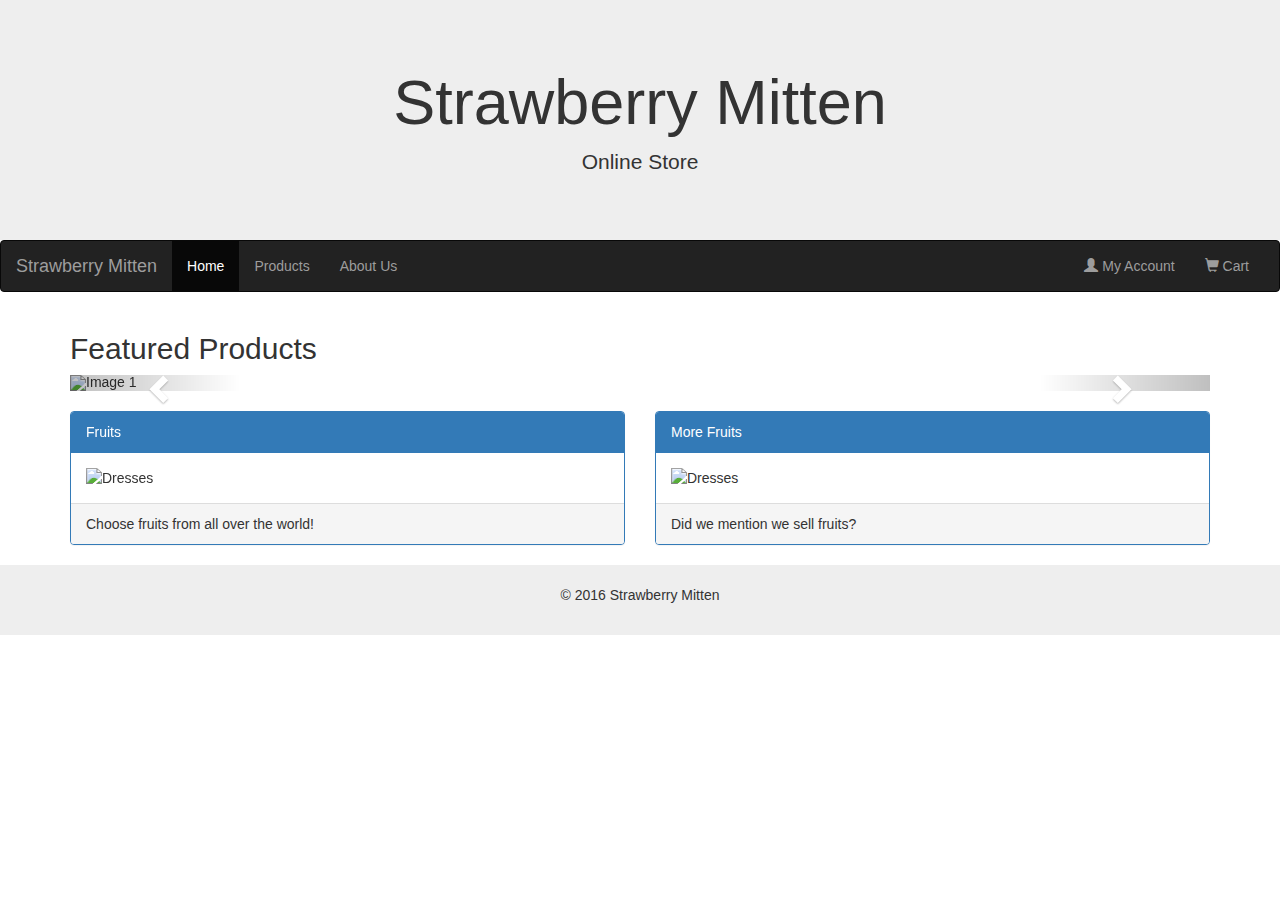
==== index.html @ 29a22b82 "basic template" ====
<!doctype html>
<html>
<head>
  <meta charset="utf-8">
  <meta name="viewport" content="width=device-width, initial-scale=1">
  <link rel="stylesheet" href="https://maxcdn.bootstrapcdn.com/bootstrap/3.3.6/css/bootstrap.min.css">
  <script src="https://ajax.googleapis.com/ajax/libs/jquery/1.12.0/jquery.min.js"></script>
  <script src="https://maxcdn.bootstrapcdn.com/bootstrap/3.3.6/js/bootstrap.min.js"></script>
  <style>
  .jumbotron {
    margin-bottom: 0;
  }
  
  .carousel-inner > .item > img {
	  margin: 0 auto;
  }
  
  .affix {
	  top: 0;
	  width: 100%;
	  z-index: 9999;
  }
  
  footer {
	  background-color: #eee;
	  padding: 20px;
  }
  </style>
  <title>Home</title>
</head>
<body>

<div class="jumbotron">
  <div class="container text-center">
    <h1>Strawberry Mitten</h1>
    <p>Online Store</p>
  </div>
</div>

<!-- Navigation -->
<nav class="navbar navbar-inverse">
  <div class="container-fluid">
    <div class="navbar-header">
      <button type="button" class="navbar-toggle" data-toggle="collapse" data-target="#mainNav">
        <span class="icon-bar"></span>
        <span class="icon-bar"></span>
        <span class="icon-bar"></span>
      </button>
      <a class="navbar-brand" href="#">Strawberry Mitten</a>
    </div>
    <div class="collapse navbar-collapse" id="mainNav">
      <ul class="nav navbar-nav">
        <li class="active"><a href="index.html">Home</a></li>
        <li><a href="products.html">Products</a></li>
        <li><a href="about.html">About Us</a></li>
        <!--<li><a href="#">Shirts</a></li>
        <li><a href="#">Dresses</a></li>-->
      </ul>
      <ul class="nav navbar-nav navbar-right">
        <li><a href="#"><span class="glyphicon glyphicon-user"></span> My Account</a></li>
        <li><a href="#"><span class="glyphicon glyphicon-shopping-cart"></span> Cart</a></li>
      </ul>
    </div>
  </div>
</nav>
<script>
$(".navbar").affix({offset: {top: $(".jumbotron").outerHeight(true)}});
</script>

<!-- Page Contents -->
<div class="container">
  <!-- Featured product carousel -->
  <h2>Featured Products</h2>
  <div id="featureProd" class="carousel slide" data-ride="carousel">
    <ol class="carousel-indicators">
      <li data-target="#featureProd" data-slide-to="0" class="active"></li>
      <li data-target="#featureProd" data-slide-to="1"></li>
      <li data-target="#featureProd" data-slide-to="2"></li>
    </ol>
    
    <div class="carousel-inner" role="listbox">
      <div class="item active">
        <img src="http://placehold.it/400x550" alt="Image 1">
        <div class="carousel-caption">
          <h3>Product 1</h3>
          <p>Only $1.99</p>
        </div>
      </div>
      <div class="item">
        <img src="http://placehold.it/400x550" alt="Image 2">
        <div class="carousel-caption">
          <h3>Product 2</h3>
          <p>On sale, $2.99</p>
        </div>
      </div>
      <div class="item">
        <img src="http://placehold.it/400x550" alt="Image 3">
        <div class="carousel-caption">
          <h3>Sale!</h3>
          <p>Limited time! Until 4/26/2016</p>
        </div>
      </div>
    </div>
    
    <a class="left carousel-control" href="#featureProd" role="button" data-slide="prev">
      <span class="glyphicon glyphicon-chevron-left" aria-hidden="true"></span>
      <span class="sr-only">Previous</span>
    </a>
    <a class="right carousel-control" href="#featureProd" role="button" data-slide="next">
      <span class="glyphicon glyphicon-chevron-right" aria-hidden="true"></span>
      <span class="sr-only">Next</span>
    </a>
  </div><br>
  
  <!-- Category description boxes -->
  <div class="row">
    <div class="col-sm-6">
      <div class="panel panel-primary">
        <div class="panel-heading">Fruits</div>
        <div class="panel-body"><img src="http://placehold.it/500x250" class="img-responsive" style="width: 100%" alt="Dresses"></div>
        <div class="panel-footer">Choose fruits from all over the world!</div>
      </div>
    </div>
    <div class="col-sm-6">
      <div class="panel panel-primary">
        <div class="panel-heading">More Fruits</div>
        <div class="panel-body"><img src="http://placehold.it/500x250" class="img-responsive" style="width: 100%" alt="Dresses"></div>
        <div class="panel-footer">Did we mention we sell fruits?</div>
      </div>
    </div>
  </div>
</div>

<!-- Page Footer -->
<footer class="container-fluid text-center">
  <p>&copy; 2016 Strawberry Mitten</p>
</footer>

</body>
</html>
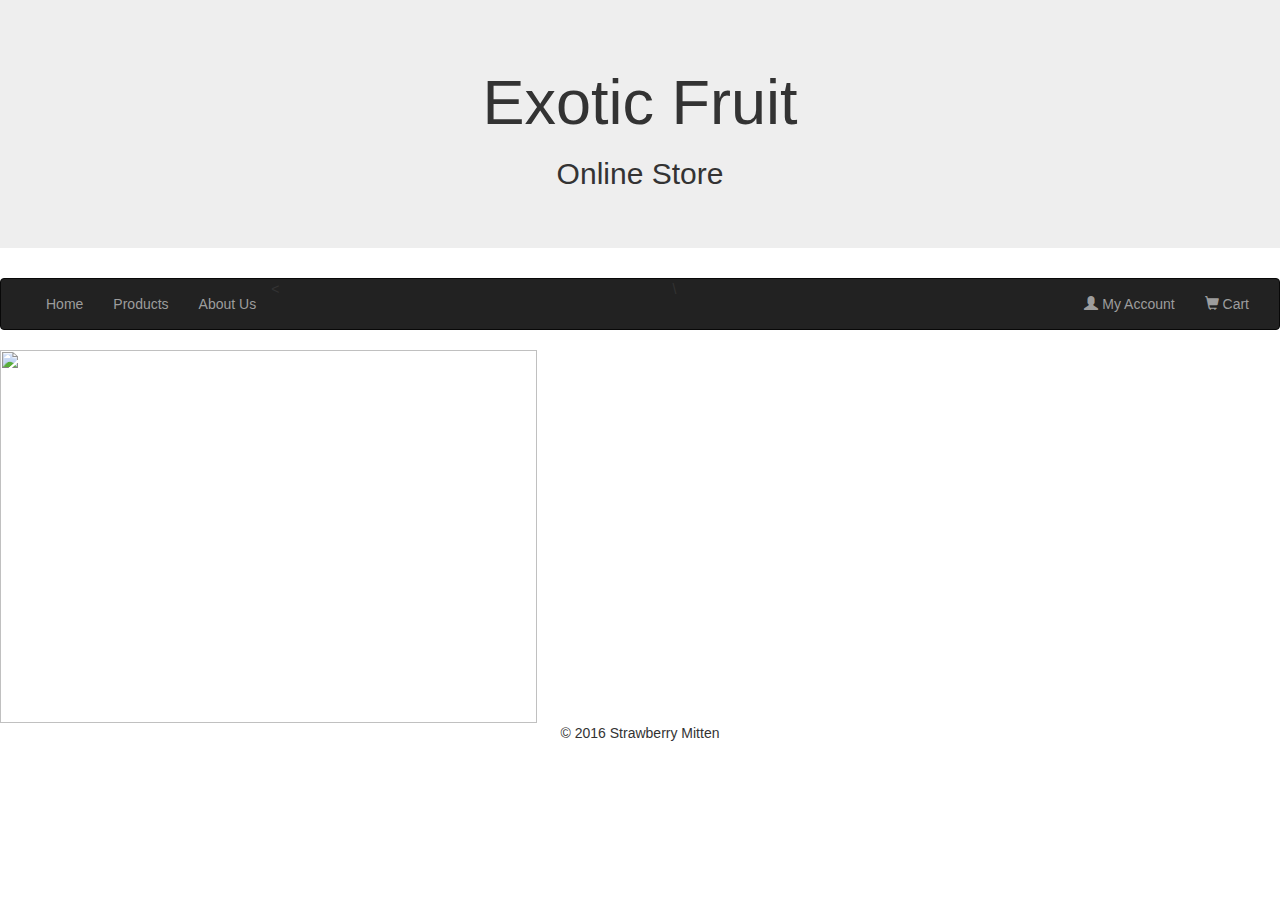
==== commit 2bf269b5: "Add files via upload" ====
--- a/index.html
+++ b/index.html
@@ -1,135 +1,56 @@
 <!doctype html>
-<html>
-<head>
+<html><head>
   <meta charset="utf-8">
   <meta name="viewport" content="width=device-width, initial-scale=1">
   <link rel="stylesheet" href="https://maxcdn.bootstrapcdn.com/bootstrap/3.3.6/css/bootstrap.min.css">
-  <script src="https://ajax.googleapis.com/ajax/libs/jquery/1.12.0/jquery.min.js"></script>
-  <script src="https://maxcdn.bootstrapcdn.com/bootstrap/3.3.6/js/bootstrap.min.js"></script>
-  <style>
-  .jumbotron {
-    margin-bottom: 0;
-  }
+<script src="https://ajax.googleapis.com/ajax/libs/jquery/1.12.0/jquery.min.js"></script>
+<script src="https://maxcdn.bootstrapcdn.com/bootstrap/3.3.6/js/bootstrap.min.js"></script>
   
-  .carousel-inner > .item > img {
-	  margin: 0 auto;
-  }
-  
-  .affix {
-	  top: 0;
-	  width: 100%;
-	  z-index: 9999;
-  }
-  
-  footer {
-	  background-color: #eee;
-	  padding: 20px;
-  }
-  </style>
-  <title>Home</title>
+  <title>index</title>
+<link href="main.css" rel="stylesheet" type="text/css">
 </head>
-<body>
+<body background="images/exotic-fruits.jpg">
 
-<div class="jumbotron">
-  <div class="container text-center">
-    <h1>Strawberry Mitten</h1>
-    <p>Online Store</p>
-  </div>
+<div class="jumbotron"><h1 align="center">Exotic Fruit</h1>
+  <h2 align="center"> Online Store</h2>
 </div>
 
-<!-- Navigation -->
+<div align="center">
+  <!-- Navigation -->
+</div>
 <nav class="navbar navbar-inverse">
   <div class="container-fluid">
     <div class="navbar-header">
-      <button type="button" class="navbar-toggle" data-toggle="collapse" data-target="#mainNav">
-        <span class="icon-bar"></span>
-        <span class="icon-bar"></span>
-        <span class="icon-bar"></span>
-      </button>
-      <a class="navbar-brand" href="#">Strawberry Mitten</a>
+      <div align="center">
+        <button type="button" class="navbar-toggle" data-toggle="collapse" data-target="#mainNav">
+          <span class="icon-bar"></span>
+          <span class="icon-bar"></span>
+          <span class="icon-bar"></span>
+        </button>
+      </div>
     </div>
     <div class="collapse navbar-collapse" id="mainNav">
-      <ul class="nav navbar-nav">
-        <li class="active"><a href="index.html">Home</a></li>
-        <li><a href="products.html">Products</a></li>
-        <li><a href="about.html">About Us</a></li>
-        <!--<li><a href="#">Shirts</a></li>
+      <div align="center">
+        <ul class="nav navbar-nav">
+          <li><a href="index.html">Home</a></li>
+          <li><a href="products.html">Products</a></li>
+          <<li><a href="about us.html">About Us</a></li>
+          <!--<li><a href="#">Shirts</a></li>
         <li><a href="#">Dresses</a></li>-->
-      </ul>
-      <ul class="nav navbar-nav navbar-right">
-        <li><a href="#"><span class="glyphicon glyphicon-user"></span> My Account</a></li>
-        <li><a href="#"><span class="glyphicon glyphicon-shopping-cart"></span> Cart</a></li>
-      </ul>
+        </ul>
+        <ul class="nav navbar-nav navbar-right">
+          <li><a href="#"><span class="glyphicon glyphicon-user"></span> My Account</a></li>
+          <li><a href="#"><span class="glyphicon glyphicon-shopping-cart"></span> Cart</a></li>
+        </ul>
+        \
+      </div>
     </div>
   </div>
 </nav>
-<script>
-$(".navbar").affix({offset: {top: $(".jumbotron").outerHeight(true)}});
-</script>
-
-<!-- Page Contents -->
-<div class="container">
-  <!-- Featured product carousel -->
-  <h2>Featured Products</h2>
-  <div id="featureProd" class="carousel slide" data-ride="carousel">
-    <ol class="carousel-indicators">
-      <li data-target="#featureProd" data-slide-to="0" class="active"></li>
-      <li data-target="#featureProd" data-slide-to="1"></li>
-      <li data-target="#featureProd" data-slide-to="2"></li>
-    </ol>
-    
-    <div class="carousel-inner" role="listbox">
-      <div class="item active">
-        <img src="http://placehold.it/400x550" alt="Image 1">
-        <div class="carousel-caption">
-          <h3>Product 1</h3>
-          <p>Only $1.99</p>
-        </div>
-      </div>
-      <div class="item">
-        <img src="http://placehold.it/400x550" alt="Image 2">
-        <div class="carousel-caption">
-          <h3>Product 2</h3>
-          <p>On sale, $2.99</p>
-        </div>
-      </div>
-      <div class="item">
-        <img src="http://placehold.it/400x550" alt="Image 3">
-        <div class="carousel-caption">
-          <h3>Sale!</h3>
-          <p>Limited time! Until 4/26/2016</p>
-        </div>
-      </div>
-    </div>
-    
-    <a class="left carousel-control" href="#featureProd" role="button" data-slide="prev">
-      <span class="glyphicon glyphicon-chevron-left" aria-hidden="true"></span>
-      <span class="sr-only">Previous</span>
-    </a>
-    <a class="right carousel-control" href="#featureProd" role="button" data-slide="next">
-      <span class="glyphicon glyphicon-chevron-right" aria-hidden="true"></span>
-      <span class="sr-only">Next</span>
-    </a>
-  </div><br>
+<div align="center"> 
+  </div>
   
-  <!-- Category description boxes -->
-  <div class="row">
-    <div class="col-sm-6">
-      <div class="panel panel-primary">
-        <div class="panel-heading">Fruits</div>
-        <div class="panel-body"><img src="http://placehold.it/500x250" class="img-responsive" style="width: 100%" alt="Dresses"></div>
-        <div class="panel-footer">Choose fruits from all over the world!</div>
-      </div>
-    </div>
-    <div class="col-sm-6">
-      <div class="panel panel-primary">
-        <div class="panel-heading">More Fruits</div>
-        <div class="panel-body"><img src="http://placehold.it/500x250" class="img-responsive" style="width: 100%" alt="Dresses"></div>
-        <div class="panel-footer">Did we mention we sell fruits?</div>
-      </div>
-    </div>
-  </div>
-</div>
+  <img src="images/strawberries.png" width="537" height="373"></div>
 
 <!-- Page Footer -->
 <footer class="container-fluid text-center">
@@ -137,4 +58,4 @@
 </footer>
 
 </body>
-</html>
+</html>